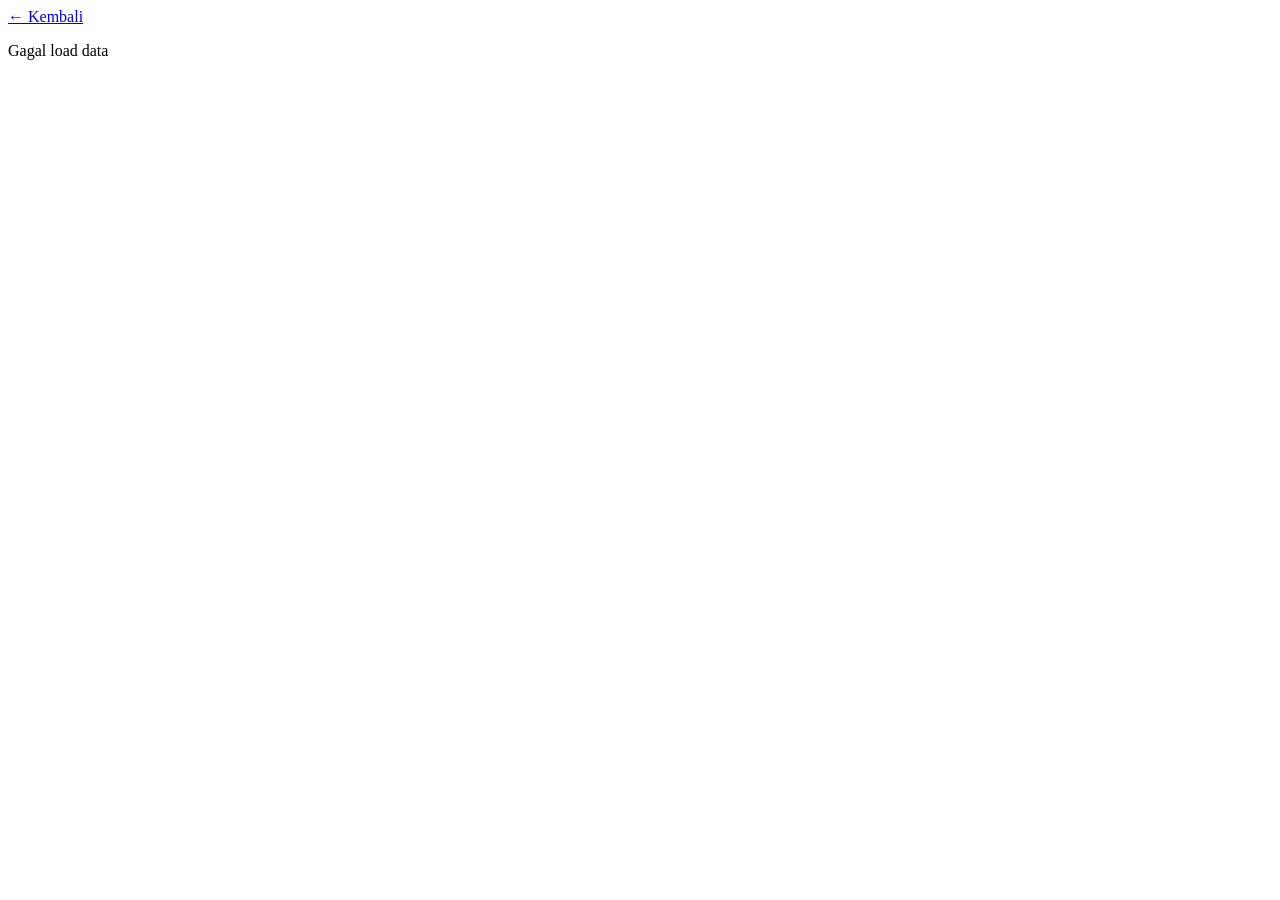
==== post.html @ 5caa154b "Create post.html" ====
<!DOCTYPE html>
<html lang="id">
<head>
  <meta charset="UTF-8">
  <meta name="viewport" content="width=device-width, initial-scale=1.0">
  <title>Detail Post</title>
  <link rel="stylesheet" href="style.css">
</head>
<body>

<header>
  <a href="index.html">← Kembali</a>
</header>

<main id="post-detail">
  <p>Loading...</p>
</main>

<script>
const API_URL = "PASTE_URL_APPS_SCRIPT_KAMU";

const params = new URLSearchParams(window.location.search);
const id = params.get("id");

function getEmbedVideo(url) {
  if (!url) return "";

  // YouTube
  if (url.includes("youtube.com") || url.includes("youtu.be")) {
    let videoId = "";

    if (url.includes("watch?v=")) {
      videoId = url.split("watch?v=")[1];
    } else if (url.includes("youtu.be/")) {
      videoId = url.split("youtu.be/")[1];
    }

    return `
      <iframe 
        src="https://www.youtube.com/embed/${videoId}"
        frameborder="0"
        allowfullscreen>
      </iframe>
    `;
  }

  // Jumpshare (fallback)
  if (url.includes("jumpshare.com")) {
    return `
      <div class="video-fallback">
        <p>🎥 Video tersedia:</p>
        <a href="${url}" target="_blank">Tonton video</a>
      </div>
    `;
  }

  // Default iframe
  return `
    <iframe src="${url}" frameborder="0"></iframe>
  `;
}

fetch(API_URL)
  .then(res => res.json())
  .then(data => {
    const post = data.find(p => p.id == id);

    if (!post) {
      document.getElementById("post-detail").innerHTML = "<p>Post tidak ditemukan</p>";
      return;
    }

    const videoHTML = getEmbedVideo(post.video);

    document.getElementById("post-detail").innerHTML = `
      <h1>${post.judul}</h1>
      <p class="date">${post.tanggal}</p>

      ${videoHTML}

      <p>${post.isi}</p>

      <a href="${post.link}" target="_blank">🔗 Sumber</a>
    `;
  })
  .catch(err => {
    document.getElementById("post-detail").innerHTML = "<p>Gagal load data</p>";
  });
</script>

</body>
</html>
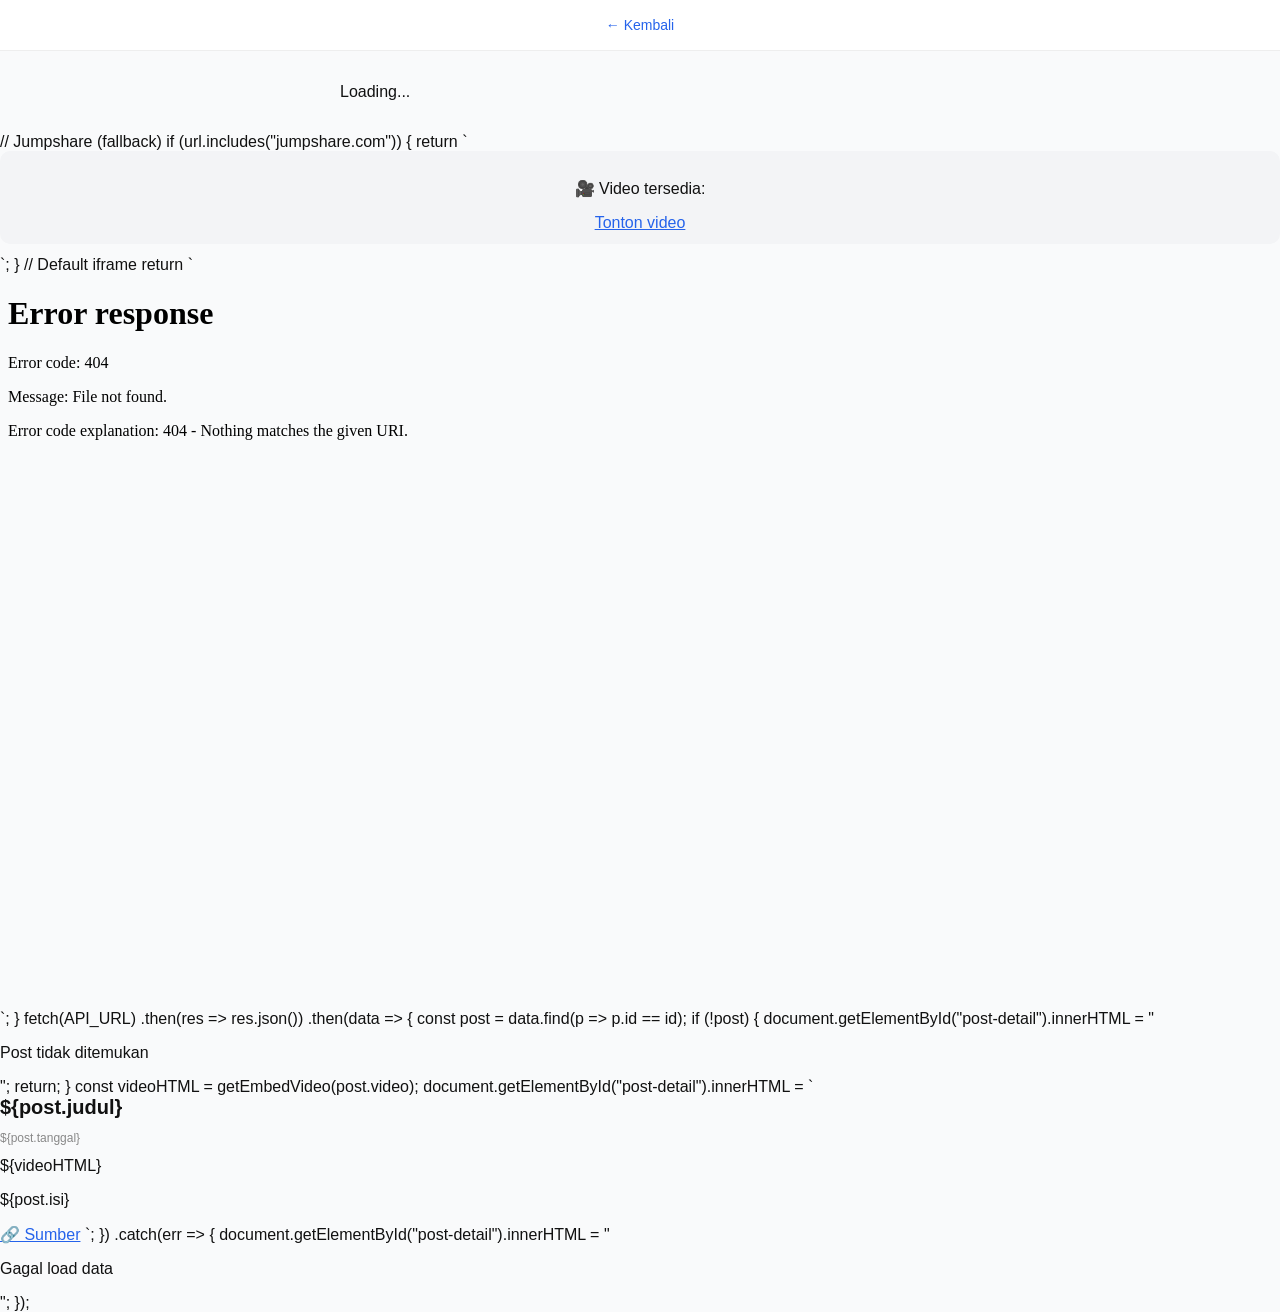
==== commit 43af8232: "Update post.html" ====
--- a/post.html
+++ b/post.html
@@ -17,11 +17,12 @@
 </main>
 
 <script>
-const API_URL = "PASTE_URL_APPS_SCRIPT_KAMU";
+const API_URL = "https://script.google.com/macros/s/AKfycbyba6jtWxz-vWkOSR6l7Tj1p1wQx8cfkiz6HzBbd8BFtSiWj5InCP2MBnBpfW9_I9A/exec";
 
 const params = new URLSearchParams(window.location.search);
 const id = params.get("id");
 
+<script>
 function getEmbedVideo(url) {
   if (!url) return "";
 
@@ -38,11 +39,43 @@
     return `
       <iframe 
         src="https://www.youtube.com/embed/${videoId}"
-        frameborder="0"
         allowfullscreen>
       </iframe>
     `;
   }
+
+  // Google Drive
+  if (url.includes("drive.google.com")) {
+    let fileId = "";
+
+    if (url.includes("/file/d/")) {
+      fileId = url.split("/file/d/")[1].split("/")[0];
+    }
+
+    return `
+      <iframe 
+        src="https://drive.google.com/file/d/${fileId}/preview"
+        allow="autoplay">
+      </iframe>
+    `;
+  }
+
+  // Jumpshare fallback
+  if (url.includes("jumpshare.com")) {
+    return `
+      <div class="video-fallback">
+        <p>🎥 Video tersedia:</p>
+        <a href="${url}" target="_blank">Tonton video</a>
+      </div>
+    `;
+  }
+
+  // Default
+  return `
+    <iframe src="${url}"></iframe>
+  `;
+}
+</script>
 
   // Jumpshare (fallback)
   if (url.includes("jumpshare.com")) {
--- a/style.css
+++ b/style.css
@@ -0,0 +1,82 @@
+body {
+  font-family: -apple-system, BlinkMacSystemFont, sans-serif;
+  margin: 0;
+  background: #f9fafb;
+  color: #111;
+}
+
+header {
+  padding: 16px;
+  background: white;
+  border-bottom: 1px solid #eee;
+  text-align: center;
+}
+
+header a {
+  text-decoration: none;
+  color: #2563eb;
+  font-size: 14px;
+}
+
+h1 {
+  margin: 0;
+  font-size: 20px;
+}
+
+main {
+  padding: 16px;
+  max-width: 600px;
+  margin: auto;
+}
+
+.card {
+  background: white;
+  padding: 16px;
+  margin-bottom: 12px;
+  border-radius: 12px;
+  box-shadow: 0 2px 6px rgba(0,0,0,0.05);
+}
+
+.card h2 {
+  margin: 0 0 8px;
+  font-size: 18px;
+}
+
+.card a {
+  text-decoration: none;
+  color: #2563eb;
+}
+
+.date {
+  font-size: 12px;
+  color: #888;
+}
+
+iframe {
+  width: 100%;
+  aspect-ratio: 16 / 9;
+  border-radius: 10px;
+  margin-bottom: 12px;
+}
+
+.video-fallback {
+  background: #f3f4f6;
+  padding: 12px;
+  border-radius: 10px;
+  margin-bottom: 12px;
+  text-align: center;
+}
+
+a {
+  color: #2563eb;
+}
+
+@media (max-width: 600px) {
+  body {
+    font-size: 14px;
+  }
+
+  .card {
+    padding: 12px;
+  }
+}
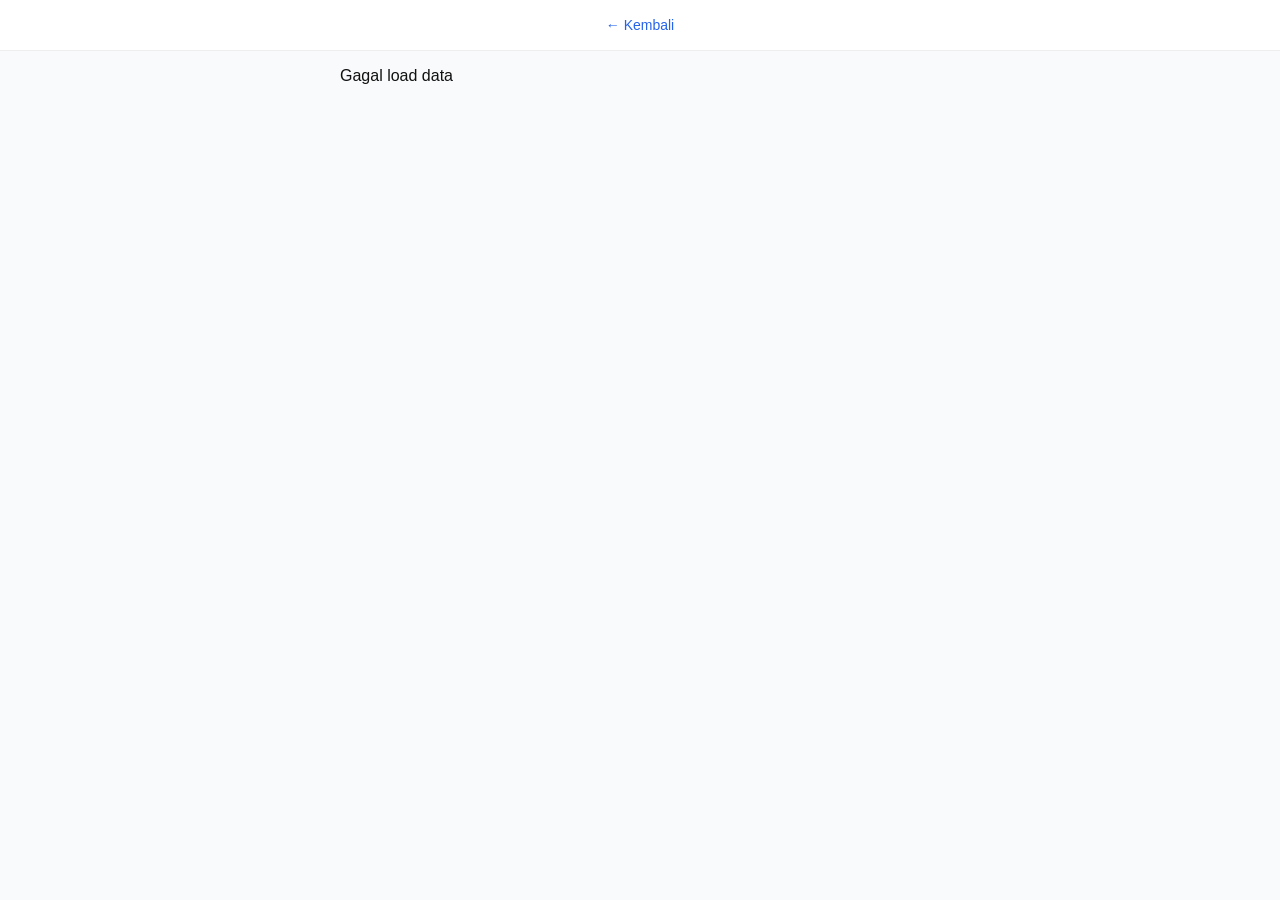
==== commit 3d657e5e: "Update post.html" ====
--- a/post.html
+++ b/post.html
@@ -12,9 +12,7 @@
   <a href="index.html">← Kembali</a>
 </header>
 
-<main id="post-detail">
-  <p>Loading...</p>
-</main>
+<main id="post-detail">Loading...</main>
 
 <script>
 const API_URL = "https://script.google.com/macros/s/AKfycbyba6jtWxz-vWkOSR6l7Tj1p1wQx8cfkiz6HzBbd8BFtSiWj5InCP2MBnBpfW9_I9A/exec";
@@ -22,74 +20,19 @@
 const params = new URLSearchParams(window.location.search);
 const id = params.get("id");
 
-<script>
-function getEmbedVideo(url) {
+function renderVideo(url) {
   if (!url) return "";
 
-  // YouTube
-  if (url.includes("youtube.com") || url.includes("youtu.be")) {
-    let videoId = "";
-
-    if (url.includes("watch?v=")) {
-      videoId = url.split("watch?v=")[1];
-    } else if (url.includes("youtu.be/")) {
-      videoId = url.split("youtu.be/")[1];
-    }
-
-    return `
+  return `
+    <div class="video-container">
       <iframe 
-        src="https://www.youtube.com/embed/${videoId}"
+        src="${url}" 
+        allow="autoplay"
+        sandbox="allow-scripts allow-same-origin"
+        referrerpolicy="no-referrer"
         allowfullscreen>
       </iframe>
-    `;
-  }
-
-  // Google Drive
-  if (url.includes("drive.google.com")) {
-    let fileId = "";
-
-    if (url.includes("/file/d/")) {
-      fileId = url.split("/file/d/")[1].split("/")[0];
-    }
-
-    return `
-      <iframe 
-        src="https://drive.google.com/file/d/${fileId}/preview"
-        allow="autoplay">
-      </iframe>
-    `;
-  }
-
-  // Jumpshare fallback
-  if (url.includes("jumpshare.com")) {
-    return `
-      <div class="video-fallback">
-        <p>🎥 Video tersedia:</p>
-        <a href="${url}" target="_blank">Tonton video</a>
-      </div>
-    `;
-  }
-
-  // Default
-  return `
-    <iframe src="${url}"></iframe>
-  `;
-}
-</script>
-
-  // Jumpshare (fallback)
-  if (url.includes("jumpshare.com")) {
-    return `
-      <div class="video-fallback">
-        <p>🎥 Video tersedia:</p>
-        <a href="${url}" target="_blank">Tonton video</a>
-      </div>
-    `;
-  }
-
-  // Default iframe
-  return `
-    <iframe src="${url}" frameborder="0"></iframe>
+    </div>
   `;
 }
 
@@ -99,17 +42,15 @@
     const post = data.find(p => p.id == id);
 
     if (!post) {
-      document.getElementById("post-detail").innerHTML = "<p>Post tidak ditemukan</p>";
+      document.getElementById("post-detail").innerHTML = "Post tidak ditemukan";
       return;
     }
-
-    const videoHTML = getEmbedVideo(post.video);
 
     document.getElementById("post-detail").innerHTML = `
       <h1>${post.judul}</h1>
       <p class="date">${post.tanggal}</p>
 
-      ${videoHTML}
+      ${renderVideo(post.video_embed)}
 
       <p>${post.isi}</p>
 
@@ -117,7 +58,8 @@
     `;
   })
   .catch(err => {
-    document.getElementById("post-detail").innerHTML = "<p>Gagal load data</p>";
+    document.getElementById("post-detail").innerHTML = "Gagal load data";
+    console.error(err);
   });
 </script>
 
